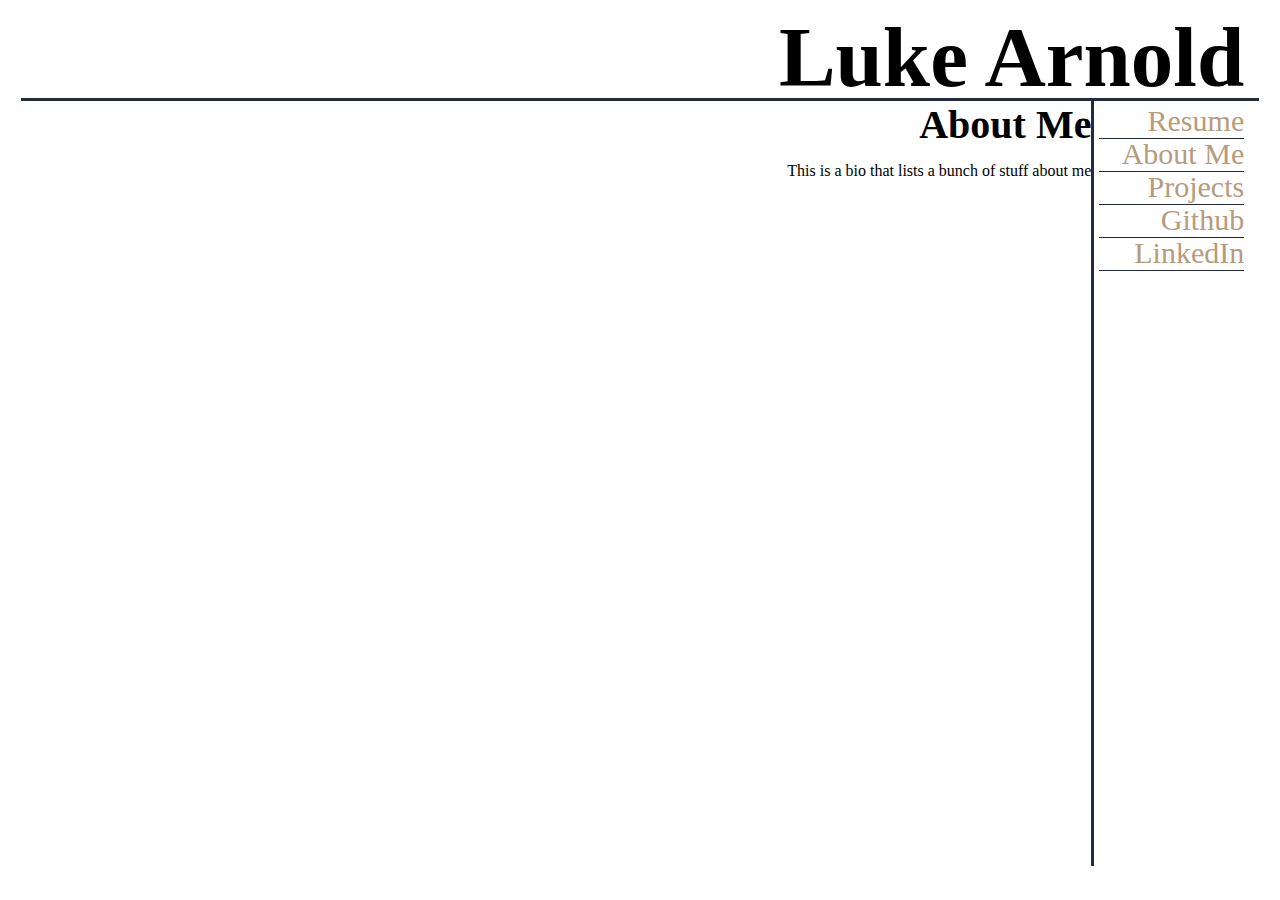
==== bio.html @ 937113bc "more layout, added beginnings of style" ====
<!DOCTYPE html>
<html lang="en" dir="ltr">
    <head>
        <title>Page title</title>
        <link rel="stylesheet" type="text/css" href="styles.css"/>
        <script src="main.js"></script>

    </head>
    <body>
        <div class = "header">
            <h1>Luke Arnold</h1>
        </div>
        <div class = "content-container"> 
            <div class = "main" id="bio">
                <h2>About Me</h2>
                <p class = "bio">This is a bio that lists a bunch of stuff about me</p>
            </div>
            <div class = "sidebar">
                <p><a href = "resume.html">Resume</a></p>
                <p><a href = "bio.html">About Me</a></p>
                <p><a href = "projects.html">Projects</a></p>
                <p><a href = "https://github.com/lukiearno">Github</a></p>
                <p><a href = "https://www.linkedin.com/in/luke-arnold-739b041aa/">LinkedIn</a></p>
            </div>
        </div>
    </body>
</html>
---- styles.css ----
@font-face { font-family: Lora; src: url('font/Lora-Regular.ttf'); } 
@font-face { font-family: Lora; font-weight: bold; src: url('font/Lora-Bold.ttf');}
@font-face { font-family: Lora; font-style: italic; src: url('font/Lora-Italic.ttf');}
@font-face { font-family: Lora; font-weight: bold; font-style: italic; src: url('font/Lora-BoldItalic.ttf');}
@font-face { font-family: DM-Sans; src: url('font/DMSans-Regular.ttf'); } 
@font-face { font-family: DM-Sans; font-style: italic; src: url('font/DMSans-Italic.ttf'); } 
@font-face { font-family: DM-Sans; font-weight: bold; src: url('font/DMSans-Medium.ttf');}
@font-face { font-family: DM-Sans; font-weight: bold; font-style: italic; src: url('font/DMSans-MediumItalic.ttf');}
@font-face { font-family: DM-Sans; font-weight: bolder; src: url('font/DMSans-Bold.ttf');}

:root {
    --title: DM-Sans;
    --body: DM-Sans;

    --dark: #222c3c;
    --light: #e2e0d5;
    --shadow: #999ea7;
    --color: #d8b26e;
    --m-color: #b69b7d;
    --title-size: 85px;
    --menu-size: 30px;
    --text-size: 20px;
}

body {
    padding: 0% 1% 1% 1%;
    display: flex;
    flex-flow: column nowrap;
    font-family: var(--body);
}




.header {

    display: flex;
    justify-content: flex-end;
    padding: -10 0 0 0;
    width: 100%;
    border-bottom: 3px solid var(--dark);
    height: 10vh;
}
.header h1 {
    font-family: var(--title);
    font-weight: bold;
    font-size: var(--title-size);
    text-align: right;
    vertical-align: top;
    white-space: nowrap;
    width: 50%;
    margin: 0px 15px 0 0;
}
.header a {
    text-decoration: none;
    color: var(--m-color);
}
.back-button {
    flex-grow: 10;
}
.back-button p {
    font-family: var(--title);
    font-size: var(--text-size);
    text-align: left;
}
.header .back-button a:hover {
    color: var(--color);

}


/*
    Sidebar Navigation Menu
*/
.sidebar {
    /*
    border-style: solid;
    border-color: green; */
    border-left: 3px solid var(--dark);
    text-align: right;
    width: 12.5%;
    min-width: 150px;
    max-width: 200px;
    padding: 5px 5px 5px 5px;
}

.sidebar p {
    margin: -2px 10px 0 0;
    white-space: nowrap;
    border-bottom: 1px solid var(--dark);
}
.sidebar a {
    text-decoration: none;
    font-size: var(--menu-size);
    color: var(--m-color);
}
.sidebar a:hover {
    color: var(--color);

}



/*
    Main content panel
*/
.content-container {
    /*
    border-style: solid;
    border-color: blue;*/
    width: 100%;
    height: 85vh;
    display: flex;
    flex-wrap: nowrap;
    justify-content: flex-end;
    align-content: flex-start;
}

.main {
    /*
    border-style: solid;
    border-color: red;*/
    height: 100%;
    flex-grow: 5;
    display: flex;
    flex-flow: column nowrap;
    align-items: center;
    justify-content: center;
}

#bio.main {
    height: 100%;
    flex-grow: 5;
    display: flex;
    flex-flow: column nowrap;
    align-items: flex-end;
    justify-content: flex-start;
}

.main h2 {
    font-size: 40px;
    margin: 0 0 -2px 0;
}

.showcase {
    /*border-style: solid;*/
    width: 75%;
    height: 30%;
    display: flex;
    flex-flow: row nowrap;
    align-items: center;
    justify-content: space-around;

}

.project-display {
    
    border-style: solid;
    border-color: purple;
    width: 33%;
    height: 95%;
}
.main .spacer {
    height: 10%;
}

.main .resume-img {
    border: 2px solid var(--color);
    position: relative;
    width: 637.5px; 
    height: 734px;
}
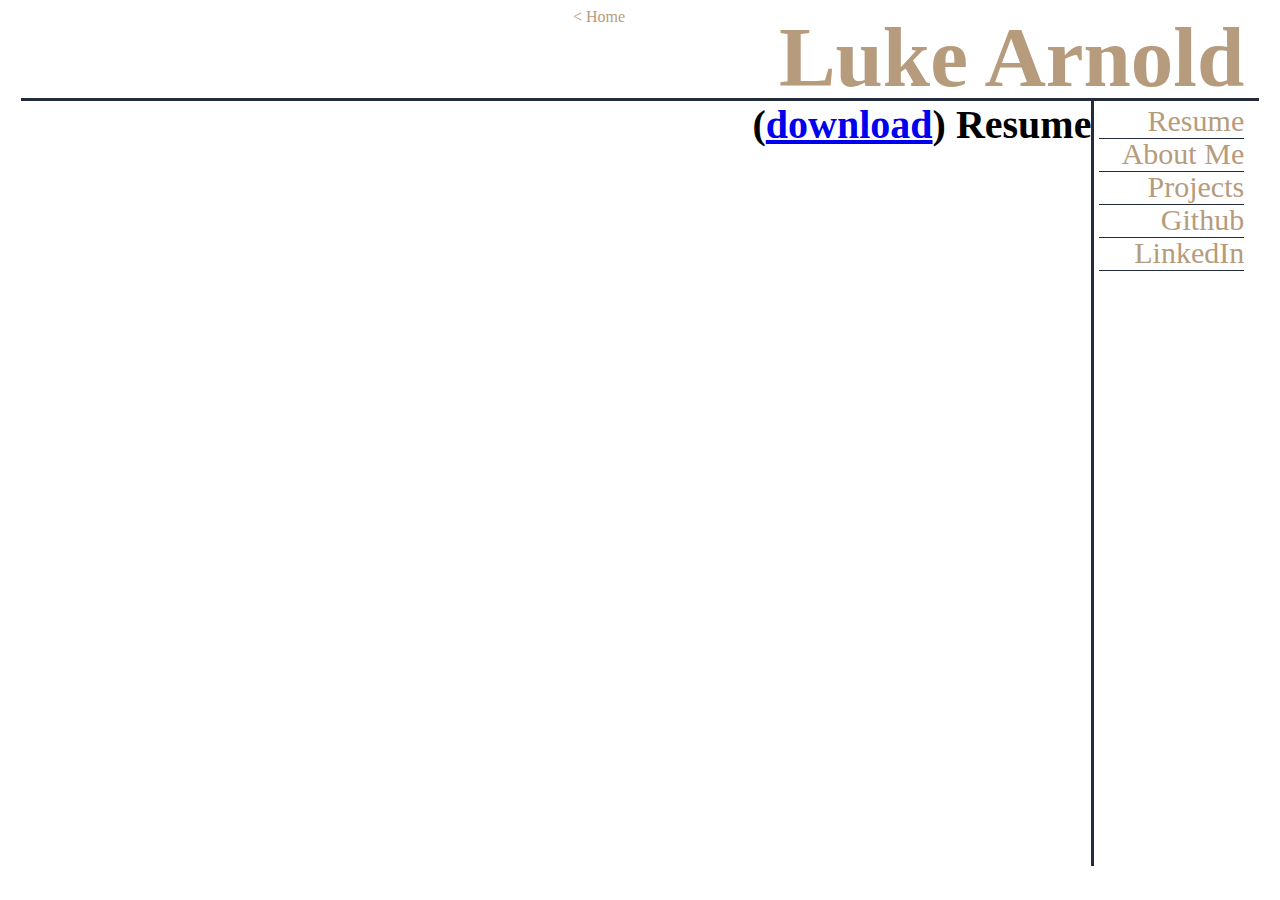
==== commit c7090b8d: "updated references to index.html" ====
--- a/bio.html
+++ b/bio.html
@@ -7,20 +7,34 @@
 
     </head>
     <body>
+    
+    <div class = "overlay">
+    </div>
+
+    <div class = "content">
         <div class = "header">
-            <h1>Luke Arnold</h1>
+            <div class = "head-space">
+                <a class = "back-button" href = "index.html">< Home</a>
+            </div>
+            <h1><a href = "index.html">Luke Arnold</a></h1>
         </div>
         <div class = "content-container"> 
+            
             <div class = "main" id="bio">
-                <h2>About Me</h2>
-                <p class = "bio">This is a bio that lists a bunch of stuff about me</p>
+                <div class = "casing">
+                    <h2><span class = "dl-link">(<a href = "img/Luke-Arnold-Resume.pdf" rel="noreferrer noopener" target = "_blank" download>download</a>)</span>
+                        Resume 
+                    </h2>
+                </div>
             </div>
+
+
             <div class = "sidebar">
                 <p><a href = "resume.html">Resume</a></p>
                 <p><a href = "bio.html">About Me</a></p>
                 <p><a href = "projects.html">Projects</a></p>
-                <p><a href = "https://github.com/lukiearno">Github</a></p>
-                <p><a href = "https://www.linkedin.com/in/luke-arnold-739b041aa/">LinkedIn</a></p>
+                <p><a href = "https://github.com/lukiearno" rel="noreferrer noopener" target = "_blank">Github</a></p>
+                <p><a href = "https://www.linkedin.com/in/luke-arnold-739b041aa/" rel="noreferrer noopener" target = "_blank">LinkedIn</a></p>
             </div>
         </div>
     </body>
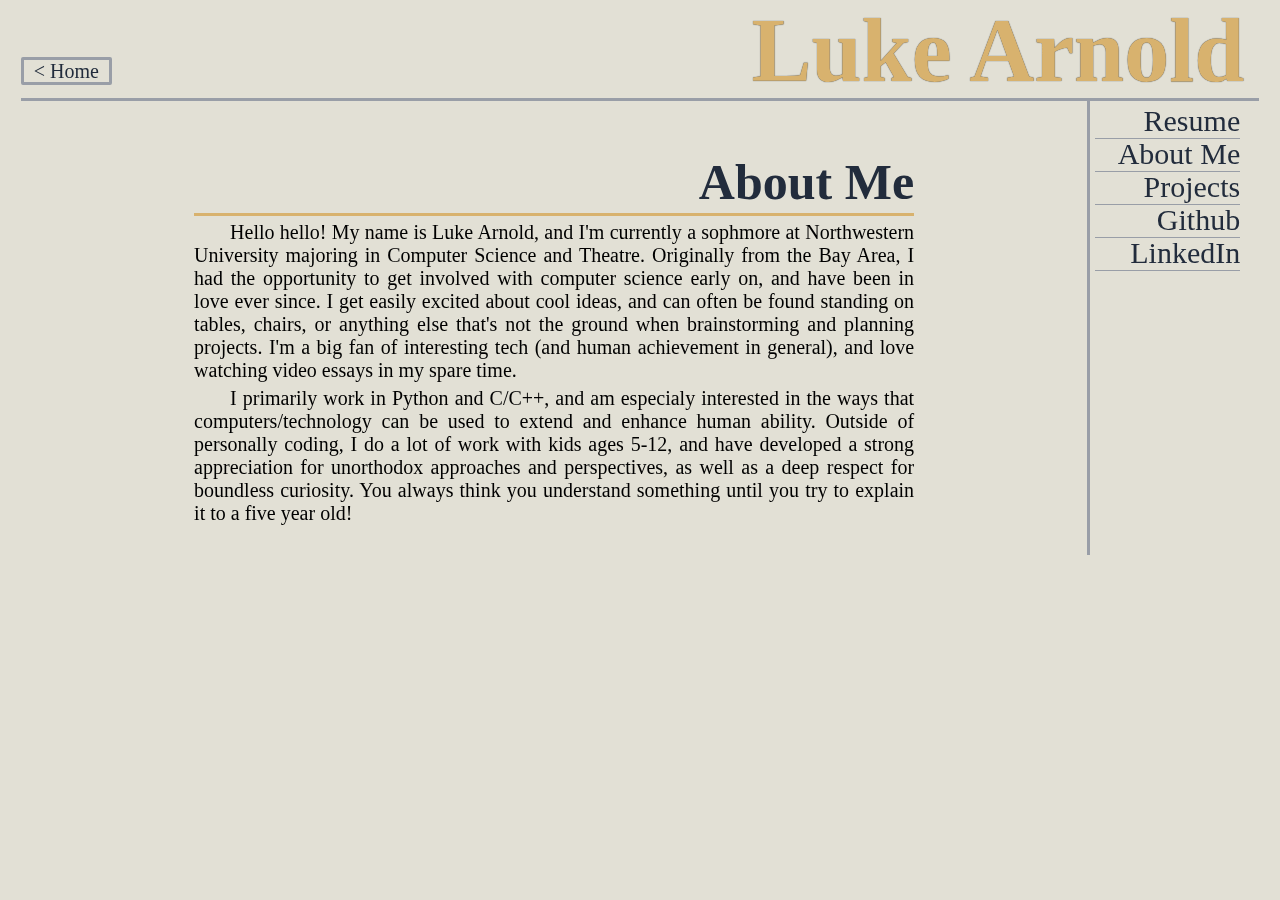
==== commit f5f9aa0a: "added text and styling to bio page" ====
--- a/bio.html
+++ b/bio.html
@@ -19,12 +19,14 @@
             <h1><a href = "index.html">Luke Arnold</a></h1>
         </div>
         <div class = "content-container"> 
-            
+
             <div class = "main" id="bio">
-                <div class = "casing">
-                    <h2><span class = "dl-link">(<a href = "img/Luke-Arnold-Resume.pdf" rel="noreferrer noopener" target = "_blank" download>download</a>)</span>
-                        Resume 
-                    </h2>
+                <div class = "head-casing">
+                    <h2>About Me</h2>
+                </div>
+                <div class = "text-wrapper">
+                    <p class = "abt-me">Hello hello! My name is Luke Arnold, and I'm currently a sophmore at Northwestern University majoring in Computer Science and Theatre. Originally from the Bay Area, I had the opportunity to get involved with computer science early on, and have been in love ever since. I get easily excited about cool ideas, and can often be found standing on tables, chairs, or anything else that's not the ground when brainstorming and planning projects. I'm a big fan of interesting tech (and human achievement in general), and love watching video essays in my spare time. </p>
+                    <p class = "abt-me">I primarily work in Python and C/C++, and am especialy interested in the ways that computers/technology can be used to extend and enhance human ability. Outside of personally coding, I do a lot of work with kids ages 5-12, and have developed a strong appreciation for unorthodox approaches and perspectives, as well as a deep respect for boundless curiosity. You always think you understand something until you try to explain it to a five year old!</p>
                 </div>
             </div>
 
--- a/styles.css
+++ b/styles.css
@@ -14,133 +14,208 @@
 
     --dark: #222c3c;
     --light: #e2e0d5;
+    --light-tint: #e2e0d585;
     --shadow: #999ea7;
-    --color: #d8b26e;
+    --b-color: #d8b26e;
     --m-color: #b69b7d;
-    --title-size: 85px;
-    --menu-size: 30px;
-    --text-size: 20px;
+
+    --title-size: 90px;
+    --subtitle-size: calc(5/9 * var(--title-size));
+    --menu-size: calc(1/3 * var(--title-size));
+    --text-size: calc(2/9 * var(--title-size));
+
+    --debg-borders: none;
 }
 
 body {
     padding: 0% 1% 1% 1%;
-    display: flex;
+    position: relative;
+    z-index: -1;
+    display: flex;
+    min-height: 95vh;
     flex-flow: column nowrap;
     font-family: var(--body);
-}
-
+    background-image: url("img/paper_background.jpg"); 
+    background-size: 110% 110%;   
+    background-color: var(--light);
+}
+.overlay {
+    z-index: 0;
+    height: 100%;
+    width: 100%;
+    position: fixed;
+    overflow: auto;
+    top: 0px;
+    left: 0px;
+    background: var(--light-tint);
+}
+.content {
+    position: relative;
+    z-index: 1;
+}
 
 
 
 .header {
-
+    border-top: var(--debg-borders) green;
     display: flex;
     justify-content: flex-end;
-    padding: -10 0 0 0;
     width: 100%;
-    border-bottom: 3px solid var(--dark);
-    height: 10vh;
+    border-bottom: 3px solid var(--shadow);
+    height: calc(1 * var(--title-size));
 }
 .header h1 {
+    border: var(--debg-borders) blue;
+
     font-family: var(--title);
     font-weight: bold;
     font-size: var(--title-size);
+    color: var(--b-color);
+    text-shadow: 0 0 1px var(--dark);
+
     text-align: right;
-    vertical-align: top;
     white-space: nowrap;
     width: 50%;
+    min-width: calc(5.7 * var(--title-size));
     margin: 0px 15px 0 0;
-}
-.header a {
-    text-decoration: none;
-    color: var(--m-color);
-}
+
+    position: relative;
+}
+.header h1 a {
+    text-decoration: none;
+    color: var(--b-color);
+
+    position: relative;
+    top: calc(-1/10 * var(--title-size));
+    
+}
+.head-space {
+    flex-grow: 10;
+    flex-shrink: 5;
+    height: calc(3/2 * var(--text-size));
+    min-width: calc(5 * var(--text-size));
+    border: 1px var(--debg-borders) purple;
+    align-self: flex-end;
+}
+
 .back-button {
-    flex-grow: 10;
-}
-.back-button p {
+    padding-left: 10px;
+    padding-right: 10px;
+    position: relative;
+    top: -8px;
+
     font-family: var(--title);
     font-size: var(--text-size);
-    text-align: left;
-}
-.header .back-button a:hover {
-    color: var(--color);
-
-}
-
-
-/*
-    Sidebar Navigation Menu
-*/
-.sidebar {
-    /*
-    border-style: solid;
-    border-color: green; */
-    border-left: 3px solid var(--dark);
-    text-align: right;
-    width: 12.5%;
-    min-width: 150px;
-    max-width: 200px;
-    padding: 5px 5px 5px 5px;
-}
-
-.sidebar p {
-    margin: -2px 10px 0 0;
-    white-space: nowrap;
-    border-bottom: 1px solid var(--dark);
-}
-.sidebar a {
-    text-decoration: none;
-    font-size: var(--menu-size);
-    color: var(--m-color);
-}
-.sidebar a:hover {
-    color: var(--color);
-
-}
-
-
-
-/*
-    Main content panel
+    text-align: center;
+    text-decoration: none;
+    border-radius: 2px;
+    background-color: var(--light);
+
+    border: solid var(--shadow);
+    color: var(--dark);
+}
+.back-button:hover {
+    color: var(--b-color);
+    background-color: transparent;
+   
+}
+
+
+/*
+    contains the main panel and sidebar
 */
 .content-container {
     /*
     border-style: solid;
     border-color: blue;*/
     width: 100%;
-    height: 85vh;
+    min-width: calc(5.7 * var(--title-size) + 5 * var(--text-size));
     display: flex;
     flex-wrap: nowrap;
     justify-content: flex-end;
     align-content: flex-start;
 }
 
-.main {
+
+/*
+    Sidebar Navigation Menu
+*/
+.sidebar {
     /*
     border-style: solid;
-    border-color: red;*/
-    height: 100%;
+    border-color: green; */
+    border-left: 3px solid var(--shadow);
+    text-align: right;
+    width: 12.5%;
+    min-width: 150px;
+    max-width: 200px;
+    padding: 5px 9px 5px 5px;
+}
+
+.sidebar p {
+    border-right: 1px var(--debg-borders) green;
+    margin: -2px 10px 0 0;
+    white-space: nowrap;
+    border-bottom: 1px solid var(--shadow);
+}
+.sidebar a {
+    text-decoration: none;
+    font-size: var(--menu-size);
+    color: var(--dark);
+}
+.sidebar a:hover {
+    color: var(--b-color);
+
+
+}
+
+
+
+/*
+    Main content panel
+*/
+
+.main {
+    border: var(--debg-borders) red;
     flex-grow: 5;
     display: flex;
     flex-flow: column nowrap;
     align-items: center;
     justify-content: center;
 }
-
-#bio.main {
-    height: 100%;
-    flex-grow: 5;
-    display: flex;
-    flex-flow: column nowrap;
-    align-items: flex-end;
-    justify-content: flex-start;
-}
-
 .main h2 {
-    font-size: 40px;
-    margin: 0 0 -2px 0;
-}
+    position: relative;
+    top: 10px;
+    font-size: var(--subtitle-size);
+    color: var(--dark);
+    border-bottom: 3px solid var(--b-color);
+    height: 1.2em;
+    margin-bottom: 20px;
+    text-align: right;
+}
+.main .head-casing {
+    position: relative;
+    border: var(--debg-borders) pink;
+    width: calc(8 * var(--title-size));
+}
+
+    /* about me page */
+.main .text-wrapper {
+    
+    position: relative;
+    width: calc(8 * var(--title-size)); 
+    padding: 10px 10px 10px 10px;
+}
+.main .text-wrapper .abt-me {
+    font-size: var(--text-size);
+    font-family: var(--body);
+    text-align: justify;
+    text-indent: 5%;
+    margin-top: -0.75em;
+    
+}
+
+
 
 .showcase {
     /*border-style: solid;*/
@@ -153,6 +228,8 @@
 
 }
 
+
+
 .project-display {
     
     border-style: solid;
@@ -164,10 +241,29 @@
     height: 10%;
 }
 
+/*
+    Resume Page
+*/
+
 .main .resume-img {
-    border: 2px solid var(--color);
-    position: relative;
-    width: 637.5px; 
-    height: 734px;
-}
-
+    border: 2px solid var(--b-color);
+    position: relative;
+    width: calc(8 * var(--title-size)); 
+    height: calc(8 * 11/8.5 * var(--title-size));
+}
+
+
+
+
+.dl-link {
+    font-size: var(--text-size);
+    color: var(--dark);
+    
+}
+.dl-link a {
+    text-decoration: none;
+    color: var(--dark);
+}
+.dl-link a:hover {
+    color: var(--b-color);
+}
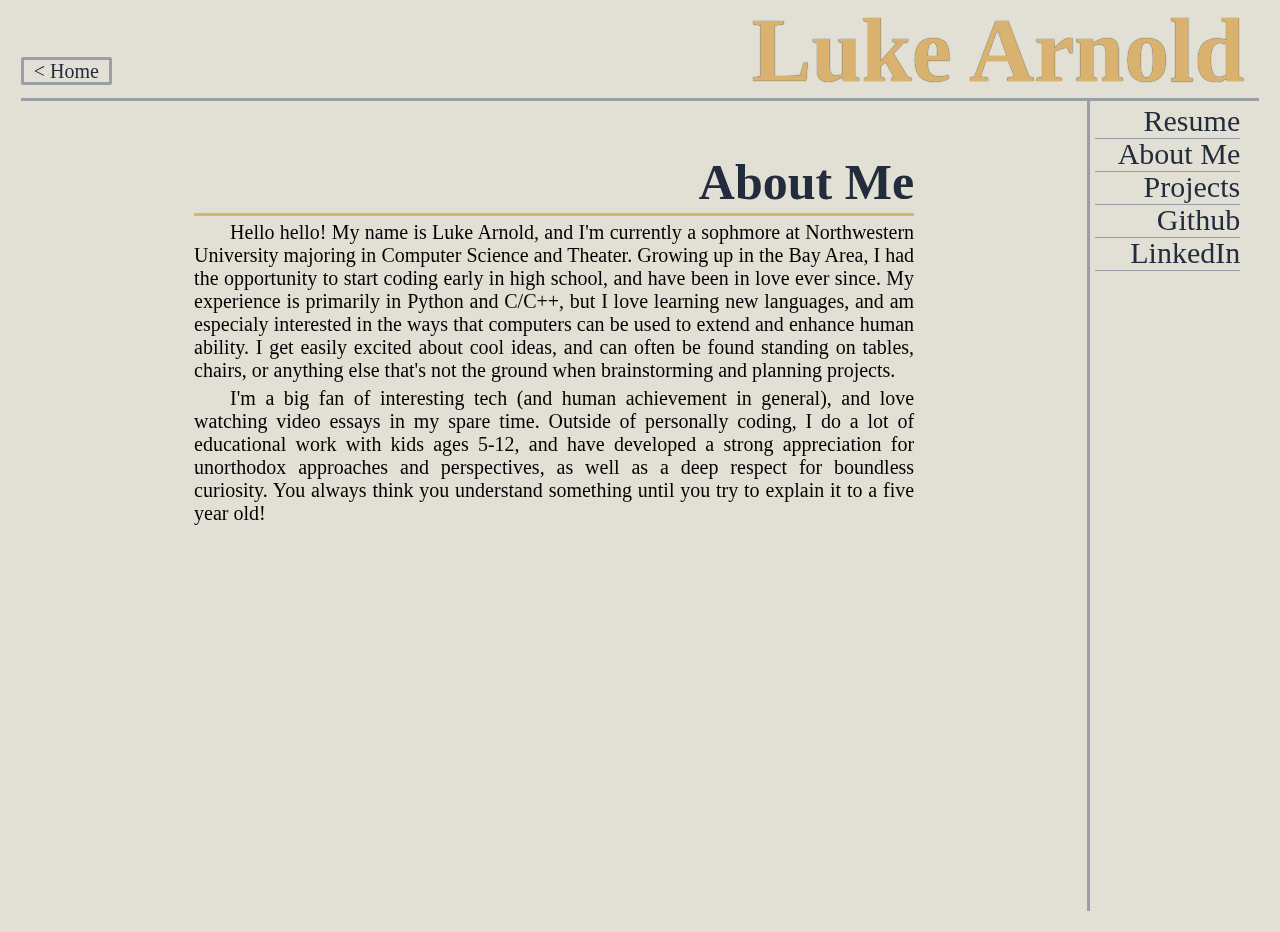
==== commit 547409a8: "standardized main width" ====
--- a/bio.html
+++ b/bio.html
@@ -20,16 +20,20 @@
         </div>
         <div class = "content-container"> 
 
+            <div class = "spacer"></div>
+
             <div class = "main" id="bio">
                 <div class = "head-casing">
                     <h2>About Me</h2>
                 </div>
                 <div class = "text-wrapper">
-                    <p class = "abt-me">Hello hello! My name is Luke Arnold, and I'm currently a sophmore at Northwestern University majoring in Computer Science and Theatre. Originally from the Bay Area, I had the opportunity to get involved with computer science early on, and have been in love ever since. I get easily excited about cool ideas, and can often be found standing on tables, chairs, or anything else that's not the ground when brainstorming and planning projects. I'm a big fan of interesting tech (and human achievement in general), and love watching video essays in my spare time. </p>
-                    <p class = "abt-me">I primarily work in Python and C/C++, and am especialy interested in the ways that computers/technology can be used to extend and enhance human ability. Outside of personally coding, I do a lot of work with kids ages 5-12, and have developed a strong appreciation for unorthodox approaches and perspectives, as well as a deep respect for boundless curiosity. You always think you understand something until you try to explain it to a five year old!</p>
+                    <p class = "abt-me">Hello hello! My name is Luke Arnold, and I'm currently a sophmore at Northwestern University majoring in Computer Science and Theater. Growing up in the Bay Area, I had the opportunity to start coding early in high school, and have been in love ever since. My experience is primarily in Python and C/C++, but I love learning new languages, and am especialy interested in the ways that computers can be used to extend and enhance human ability. I get easily excited about cool ideas, and can often be found standing on tables, chairs, or anything else that's not the ground when brainstorming and planning projects. </p>
+                    <p class = "abt-me">I'm a big fan of interesting tech (and human achievement in general), and love watching video essays in my spare time. Outside of personally coding, I do a lot of educational work with kids ages 5-12, and have developed a strong appreciation for unorthodox approaches and perspectives, as well as a deep respect for boundless curiosity. You always think you understand something until you try to explain it to a five year old!</p>
+                    <!--fine, add theater/teamwork stuff when chance, preciseify language-->
                 </div>
             </div>
-
+            
+            <div class = "spacer"></div>
 
             <div class = "sidebar">
                 <p><a href = "resume.html">Resume</a></p>
--- a/styles.css
+++ b/styles.css
@@ -24,7 +24,10 @@
     --menu-size: calc(1/3 * var(--title-size));
     --text-size: calc(2/9 * var(--title-size));
 
+    --main-width: calc(8 * var(--title-size));
+
     --debg-borders: none;
+
 }
 
 body {
@@ -52,6 +55,9 @@
 .content {
     position: relative;
     z-index: 1;
+}
+.spacer {
+    flex: 10 10 auto;
 }
 
 
@@ -102,7 +108,7 @@
     padding-left: 10px;
     padding-right: 10px;
     position: relative;
-    top: -8px;
+    
 
     font-family: var(--title);
     font-size: var(--text-size);
@@ -113,6 +119,9 @@
 
     border: solid var(--shadow);
     color: var(--dark);
+}
+.header .back-button {
+    top: -8px;
 }
 .back-button:hover {
     color: var(--b-color);
@@ -177,11 +186,13 @@
 
 .main {
     border: var(--debg-borders) red;
-    flex-grow: 5;
+    flex: 0 1 auto;
     display: flex;
     flex-flow: column nowrap;
     align-items: center;
-    justify-content: center;
+    justify-content: flex-start;
+    width: var(--main-width);
+    min-height: 90vh;
 }
 .main h2 {
     position: relative;
@@ -196,12 +207,83 @@
 .main .head-casing {
     position: relative;
     border: var(--debg-borders) pink;
-    width: calc(8 * var(--title-size));
-}
+    width: 100%;
+}
+
+/* home page showcase of two projects*/
+#home.main {
+    width: calc(1.5 * var(--main-width));
+}
+.showcase {
+    border: 3px var(--debg-borders) green;
+    width: 75%;
+    display: flex;
+    flex-flow: row nowrap;
+    align-items: center;
+    justify-content: space-around;
+
+}
+
+/* Project blurb container*/
+.project-display {
+    border: 3px solid var(--m-color);
+    width: calc(.5 * var(--main-width));
+    padding: 5px 5px 0px 5px;
+}
+
+/*Clickable thumbnail image*/
+.showcase .project-display a.proj-thumb {
+    border: 1px solid var(--b-color);
+    display: block;
+    width: 100%;
+    height: calc(3/5 * .5*var(--main-width));
+    background-size: contain;
+    
+}
+
+/*project label and description*/
+.proj-label {
+    position: relative;
+    font-family: var(--title);
+    font-size: var(--menu-size);
+    text-align: center;
+    border-bottom: 3px solid var(--b-color);
+    padding-bottom: 3px;
+
+    height: var(--menu-size);
+    margin-top: calc(-.1 * var(--menu-size));
+}
+.proj-label a {
+    color: var(--dark);
+    text-decoration: none;
+}
+.proj-label a:hover {
+    color: var(--b-color);
+}
+.proj-desc {
+    position: relative;
+    font-family: var(--body);
+    font-size: var(--text-size);
+    margin: calc(-1.5 * var(--text-size)) auto auto auto;
+    text-align: center;
+}
+
+/*specific images for each project*/
+#SFC.project-display .proj-thumb {
+    background-image: url("img/SFC-thumb.jpg");
+    background-size: 100% 100%;
+    background-color: var(--shadow);
+}
+#GalOff.project-display .proj-thumb {
+    background-image: url("img/GalOff-thumb.jpg");
+    background-size: 100% 100%;
+    background-color: var(--shadow);
+}
+
+
 
     /* about me page */
 .main .text-wrapper {
-    
     position: relative;
     width: calc(8 * var(--title-size)); 
     padding: 10px 10px 10px 10px;
@@ -216,30 +298,11 @@
 }
 
 
-
-.showcase {
-    /*border-style: solid;*/
-    width: 75%;
-    height: 30%;
-    display: flex;
-    flex-flow: row nowrap;
-    align-items: center;
-    justify-content: space-around;
-
-}
-
-
-
-.project-display {
-    
-    border-style: solid;
-    border-color: purple;
-    width: 33%;
-    height: 95%;
-}
-.main .spacer {
-    height: 10%;
-}
+/* SFC Project display page */
+
+
+
+
 
 /*
     Resume Page
@@ -248,11 +311,9 @@
 .main .resume-img {
     border: 2px solid var(--b-color);
     position: relative;
-    width: calc(8 * var(--title-size)); 
-    height: calc(8 * 11/8.5 * var(--title-size));
-}
-
-
+    width: var(--main-width); 
+    height: calc(11/8.5 * var(--main-width));
+}
 
 
 .dl-link {
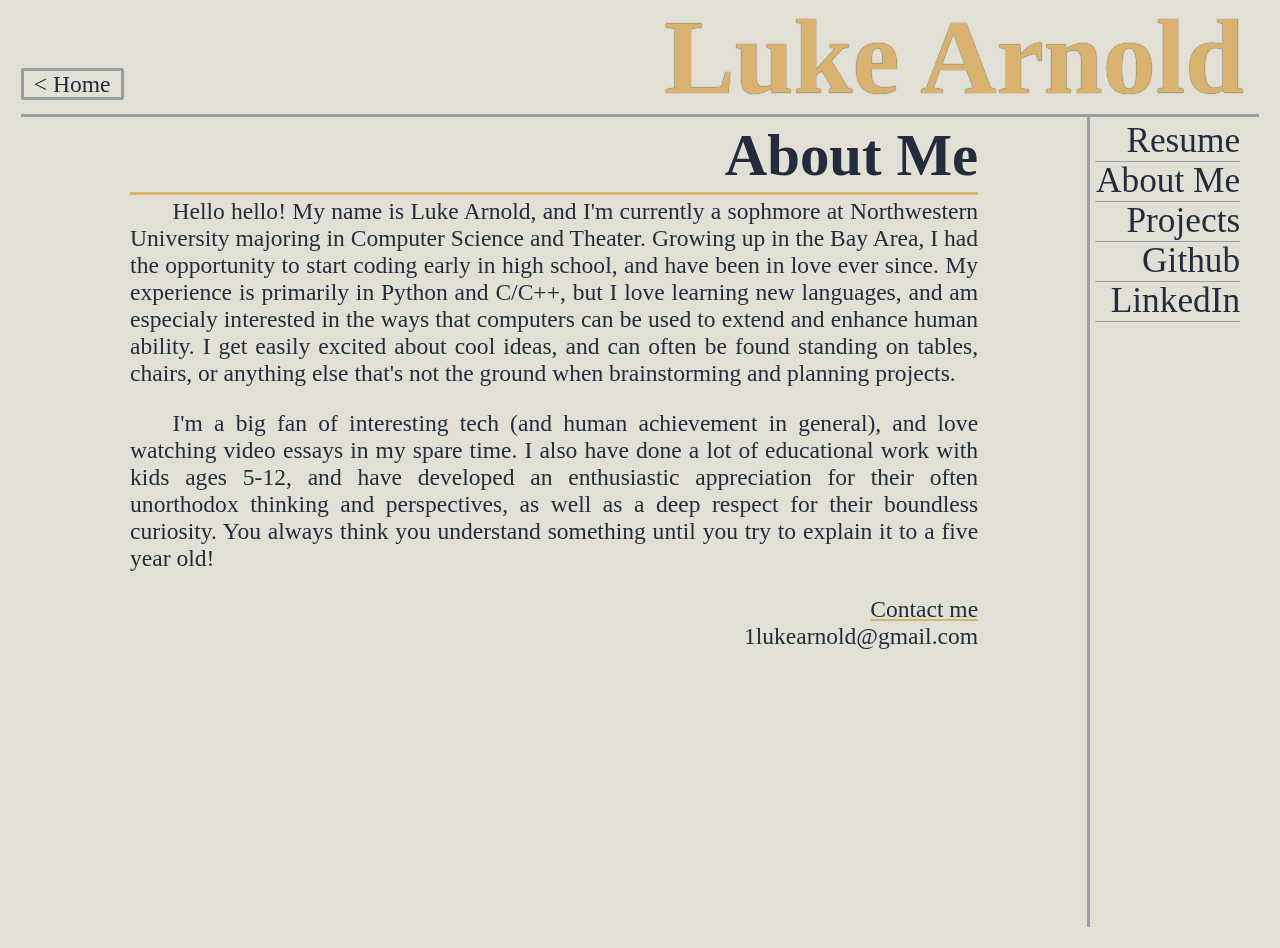
==== commit 84a0b44f: "added WCAG for all pages" ====
--- a/bio.html
+++ b/bio.html
@@ -12,36 +12,41 @@
     </div>
 
     <div class = "content">
-        <div class = "header">
+        <header role = "banner">
             <div class = "head-space">
-                <a class = "back-button" href = "index.html">< Home</a>
+                <a class = "back-button" href = "index.html" aria-label = "home button">< Home</a>
             </div>
             <h1><a href = "index.html">Luke Arnold</a></h1>
-        </div>
-        <div class = "content-container"> 
+        </header>
+        <main role = "main" class = "content-container"> 
 
             <div class = "spacer"></div>
 
             <div class = "main" id="bio">
                 <div class = "head-casing">
-                    <h2>About Me</h2>
+                    <h2 id = "pagetitle">About Me</h2>
                 </div>
-                <div class = "text-wrapper">
+                <article class = "body-wrapper" aria-labeledby = "pagetitle">
                     <p class = "abt-me">Hello hello! My name is Luke Arnold, and I'm currently a sophmore at Northwestern University majoring in Computer Science and Theater. Growing up in the Bay Area, I had the opportunity to start coding early in high school, and have been in love ever since. My experience is primarily in Python and C/C++, but I love learning new languages, and am especialy interested in the ways that computers can be used to extend and enhance human ability. I get easily excited about cool ideas, and can often be found standing on tables, chairs, or anything else that's not the ground when brainstorming and planning projects. </p>
-                    <p class = "abt-me">I'm a big fan of interesting tech (and human achievement in general), and love watching video essays in my spare time. Outside of personally coding, I do a lot of educational work with kids ages 5-12, and have developed a strong appreciation for unorthodox approaches and perspectives, as well as a deep respect for boundless curiosity. You always think you understand something until you try to explain it to a five year old!</p>
+                    <p class = "abt-me">I'm a big fan of interesting tech (and human achievement in general), and love watching video essays in my spare time. I also have done a lot of educational work with kids ages 5-12, and have developed an enthusiastic appreciation for their often unorthodox thinking and perspectives, as well as a deep respect for their boundless curiosity. You always think you understand something until you try to explain it to a five year old!</p>
                     <!--fine, add theater/teamwork stuff when chance, preciseify language-->
-                </div>
+
+                    <p class = "info" id = "head">Contact me</p>
+                    <p class = "info" id = "email"><a class = "email" href = "mailto:1lukearnold@gmail.com" aria-labelledby = "my email">1lukearnold@gmail.com</a></p>
+                </article>
+                
+
             </div>
-            
+
             <div class = "spacer"></div>
 
-            <div class = "sidebar">
+            <nav role = "nav "class = "sidebar" aria-label = "Main Navigation Menu">
                 <p><a href = "resume.html">Resume</a></p>
                 <p><a href = "bio.html">About Me</a></p>
                 <p><a href = "projects.html">Projects</a></p>
                 <p><a href = "https://github.com/lukiearno" rel="noreferrer noopener" target = "_blank">Github</a></p>
                 <p><a href = "https://www.linkedin.com/in/luke-arnold-739b041aa/" rel="noreferrer noopener" target = "_blank">LinkedIn</a></p>
-            </div>
-        </div>
+            </nav>
+        </main>
     </body>
 </html>--- a/styles.css
+++ b/styles.css
@@ -18,15 +18,19 @@
     --shadow: #999ea7;
     --b-color: #d8b26e;
     --m-color: #b69b7d;
-
-    --title-size: 90px;
+    --focus-color: white;
+
+    --title-size: 6.625rem;
     --subtitle-size: calc(5/9 * var(--title-size));
     --menu-size: calc(1/3 * var(--title-size));
     --text-size: calc(2/9 * var(--title-size));
+    --caption-size: calc(1/6 * var(--title-size));
 
     --main-width: calc(8 * var(--title-size));
 
     --debg-borders: none;
+
+
 
 }
 
@@ -38,6 +42,8 @@
     min-height: 95vh;
     flex-flow: column nowrap;
     font-family: var(--body);
+    font-size: var(--text-size);
+    color: var(--dark);
     background-image: url("img/paper_background.jpg"); 
     background-size: 110% 110%;   
     background-color: var(--light);
@@ -60,9 +66,15 @@
     flex: 10 10 auto;
 }
 
-
-
-.header {
+a:focus {
+    border: 3px solid var(--focus-color);
+    border-radius: 5px;
+}
+/* 
+--------------- HEADER --------------- 
+contains the back button and name text
+*/
+header {
     border-top: var(--debg-borders) green;
     display: flex;
     justify-content: flex-end;
@@ -70,7 +82,7 @@
     border-bottom: 3px solid var(--shadow);
     height: calc(1 * var(--title-size));
 }
-.header h1 {
+header h1 {
     border: var(--debg-borders) blue;
 
     font-family: var(--title);
@@ -87,7 +99,7 @@
 
     position: relative;
 }
-.header h1 a {
+header h1 a {
     text-decoration: none;
     color: var(--b-color);
 
@@ -120,7 +132,7 @@
     border: solid var(--shadow);
     color: var(--dark);
 }
-.header .back-button {
+header .back-button {
     top: -8px;
 }
 .back-button:hover {
@@ -146,8 +158,8 @@
 }
 
 
-/*
-    Sidebar Navigation Menu
+/* 
+--------------- SIDEBAR NAV --------------- 
 */
 .sidebar {
     /*
@@ -174,16 +186,14 @@
 }
 .sidebar a:hover {
     color: var(--b-color);
-
-
-}
-
-
-
-/*
-    Main content panel
-*/
-
+}
+
+
+
+
+/* 
+--------------- MAIN PANEL --------------- 
+*/
 .main {
     border: var(--debg-borders) red;
     flex: 0 1 auto;
@@ -195,51 +205,63 @@
     min-height: 90vh;
 }
 .main h2 {
-    position: relative;
-    top: 10px;
+    border: 4px var(--debg-borders) blue;
+    position: relative;
     font-size: var(--subtitle-size);
+    top: -.75em;
     color: var(--dark);
     border-bottom: 3px solid var(--b-color);
     height: 1.2em;
-    margin-bottom: 20px;
     text-align: right;
 }
 .main .head-casing {
     position: relative;
-    border: var(--debg-borders) pink;
-    width: 100%;
-}
-
+    border: 6px var(--debg-borders) purple;
+    width: 100%;
+    height: calc(1.3 * var(--subtitle-size));
+}
+
+
+/* 
+--------------- HOMEPAGE --------------- 
+*/
 /* home page showcase of two projects*/
 #home.main {
-    width: calc(1.5 * var(--main-width));
+    width: calc(1.75 * var(--main-width));
+}
+#home.main h2 {
+    top: 1em;
 }
 .showcase {
     border: 3px var(--debg-borders) green;
     width: 75%;
     display: flex;
     flex-flow: row nowrap;
-    align-items: center;
+    align-items: flex-start;
     justify-content: space-around;
 
 }
 
 /* Project blurb container*/
 .project-display {
-    border: 3px solid var(--m-color);
+    border: 3px none var(--m-color);
     width: calc(.5 * var(--main-width));
-    padding: 5px 5px 0px 5px;
+    padding: 20px 10px 5px 10px;
 }
 
 /*Clickable thumbnail image*/
 .showcase .project-display a.proj-thumb {
-    border: 1px solid var(--b-color);
+    border: 2px solid var(--b-color);
     display: block;
     width: 100%;
     height: calc(3/5 * .5*var(--main-width));
     background-size: contain;
     
 }
+.showcase .project-display a.proj-thumb img {
+    width: 100%;
+    height: 100%;
+}
 
 /*project label and description*/
 .proj-label {
@@ -263,51 +285,73 @@
 .proj-desc {
     position: relative;
     font-family: var(--body);
-    font-size: var(--text-size);
+    font-size: var(--caption-size);
     margin: calc(-1.5 * var(--text-size)) auto auto auto;
     text-align: center;
 }
 
-/*specific images for each project*/
-#SFC.project-display .proj-thumb {
-    background-image: url("img/SFC-thumb.jpg");
-    background-size: 100% 100%;
-    background-color: var(--shadow);
-}
-#GalOff.project-display .proj-thumb {
-    background-image: url("img/GalOff-thumb.jpg");
-    background-size: 100% 100%;
-    background-color: var(--shadow);
-}
-
-
-
-    /* about me page */
-.main .text-wrapper {
-    position: relative;
-    width: calc(8 * var(--title-size)); 
+
+
+
+/* 
+--------------- BIO --------------- 
+*/
+.main .body-wrapper {
+    border: 2px var(--debg-borders) orange;
+    position: relative;
+    width: var(--main-width); 
     padding: 10px 10px 10px 10px;
-}
-.main .text-wrapper .abt-me {
     font-size: var(--text-size);
     font-family: var(--body);
+    margin-top: -1.25em;
     text-align: justify;
     text-indent: 5%;
-    margin-top: -0.75em;
-    
-}
-
-
-/* SFC Project display page */
-
-
-
-
-
-/*
-    Resume Page
-*/
-
+}
+
+
+.main .body-wrapper .info {
+    text-align: right;
+    position: relative;
+}
+#head.info {
+    text-decoration: underline;
+    text-decoration-color: var(--b-color);
+}
+#email.info {
+    top: -1em;
+}
+a.email {
+    color: var(--dark);
+    text-decoration: none;
+}
+a.email:hover {
+    color: var(--b-color);
+}
+/* 
+--------------- SFC PROJECT --------------- 
+*/
+#SFC.main figure {
+    margin-left: 0px;
+}
+.proj-page-img {
+    width: calc(.9*var(--main-width));
+    border: 2px solid var(--b-color);
+} 
+.body-wrapper .caption {
+    font-size: var(--caption-size);
+    text-indent: 0px;
+    margin-top: -.4em;
+    text-align: center;
+    text-decoration: underline;
+    text-decoration-color: var(--b-color);
+}
+
+
+
+
+/* 
+--------------- RESUME --------------- 
+*/
 .main .resume-img {
     border: 2px solid var(--b-color);
     position: relative;
@@ -328,3 +372,13 @@
 .dl-link a:hover {
     color: var(--b-color);
 }
+
+/* 
+--------------- ERROR/NOT FOUND --------------- 
+*/
+#error.main h2 {
+    font-size: var(--menu-size);
+    font-family: var(--title);
+    text-align: center;
+    height: auto;
+}
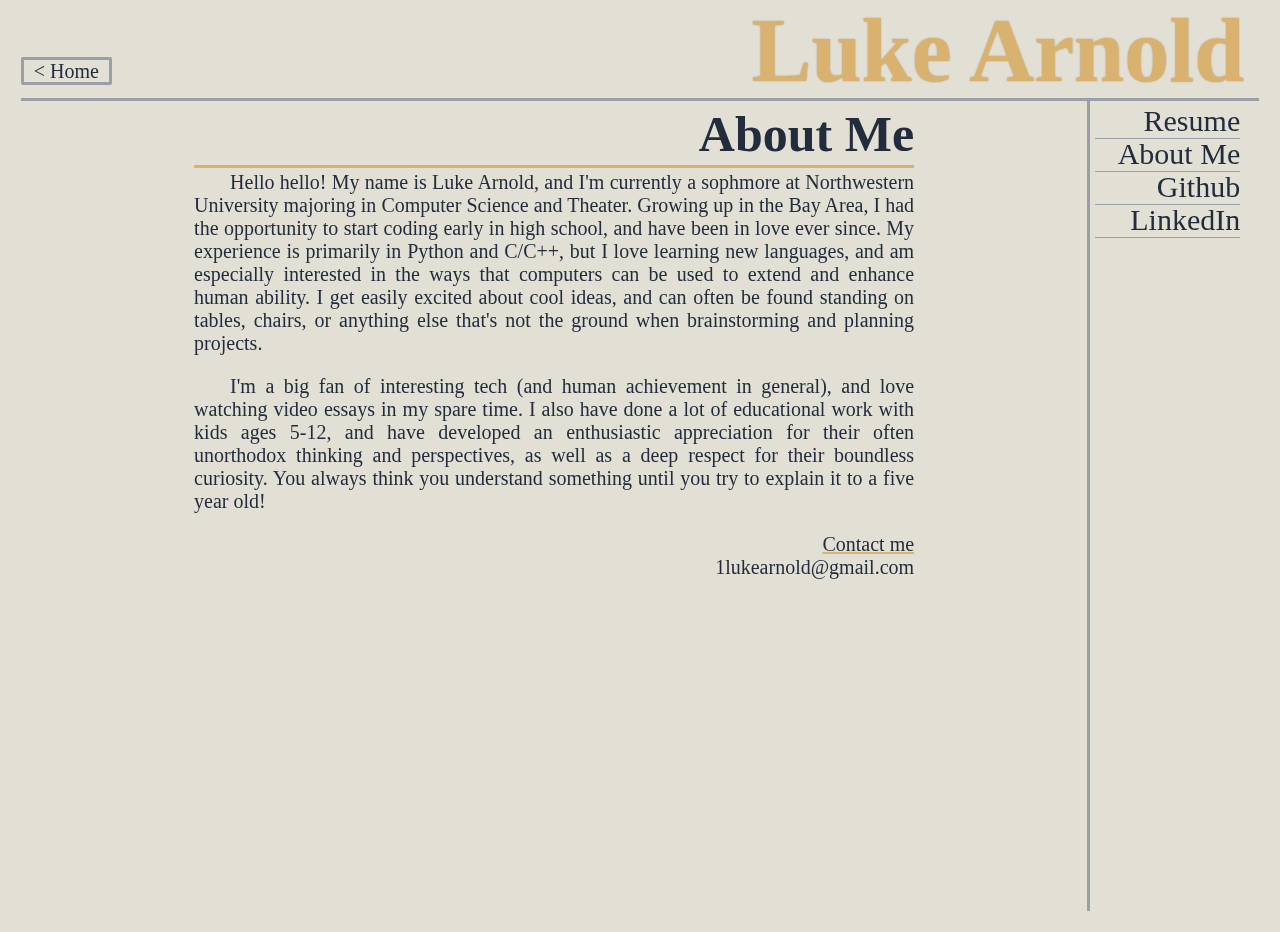
==== commit 856102bb: "fixed page title and title coloring" ====
--- a/bio.html
+++ b/bio.html
@@ -27,7 +27,7 @@
                     <h2 id = "pagetitle">About Me</h2>
                 </div>
                 <article class = "body-wrapper" aria-labeledby = "pagetitle">
-                    <p class = "abt-me">Hello hello! My name is Luke Arnold, and I'm currently a sophmore at Northwestern University majoring in Computer Science and Theater. Growing up in the Bay Area, I had the opportunity to start coding early in high school, and have been in love ever since. My experience is primarily in Python and C/C++, but I love learning new languages, and am especialy interested in the ways that computers can be used to extend and enhance human ability. I get easily excited about cool ideas, and can often be found standing on tables, chairs, or anything else that's not the ground when brainstorming and planning projects. </p>
+                    <p class = "abt-me">Hello hello! My name is Luke Arnold, and I'm currently a sophmore at Northwestern University majoring in Computer Science and Theater. Growing up in the Bay Area, I had the opportunity to start coding early in high school, and have been in love ever since. My experience is primarily in Python and C/C++, but I love learning new languages, and am especially interested in the ways that computers can be used to extend and enhance human ability. I get easily excited about cool ideas, and can often be found standing on tables, chairs, or anything else that's not the ground when brainstorming and planning projects. </p>
                     <p class = "abt-me">I'm a big fan of interesting tech (and human achievement in general), and love watching video essays in my spare time. I also have done a lot of educational work with kids ages 5-12, and have developed an enthusiastic appreciation for their often unorthodox thinking and perspectives, as well as a deep respect for their boundless curiosity. You always think you understand something until you try to explain it to a five year old!</p>
                     <!--fine, add theater/teamwork stuff when chance, preciseify language-->
 
@@ -43,7 +43,6 @@
             <nav role = "nav "class = "sidebar" aria-label = "Main Navigation Menu">
                 <p><a href = "resume.html">Resume</a></p>
                 <p><a href = "bio.html">About Me</a></p>
-                <p><a href = "projects.html">Projects</a></p>
                 <p><a href = "https://github.com/lukiearno" rel="noreferrer noopener" target = "_blank">Github</a></p>
                 <p><a href = "https://www.linkedin.com/in/luke-arnold-739b041aa/" rel="noreferrer noopener" target = "_blank">LinkedIn</a></p>
             </nav>
--- a/styles.css
+++ b/styles.css
@@ -20,7 +20,7 @@
     --m-color: #b69b7d;
     --focus-color: white;
 
-    --title-size: 6.625rem;
+    --title-size: 5.625rem;
     --subtitle-size: calc(5/9 * var(--title-size));
     --menu-size: calc(1/3 * var(--title-size));
     --text-size: calc(2/9 * var(--title-size));
@@ -89,7 +89,7 @@
     font-weight: bold;
     font-size: var(--title-size);
     color: var(--b-color);
-    text-shadow: 0 0 1px var(--dark);
+    text-shadow: 0 0 2px var(--m-color);
 
     text-align: right;
     white-space: nowrap;
